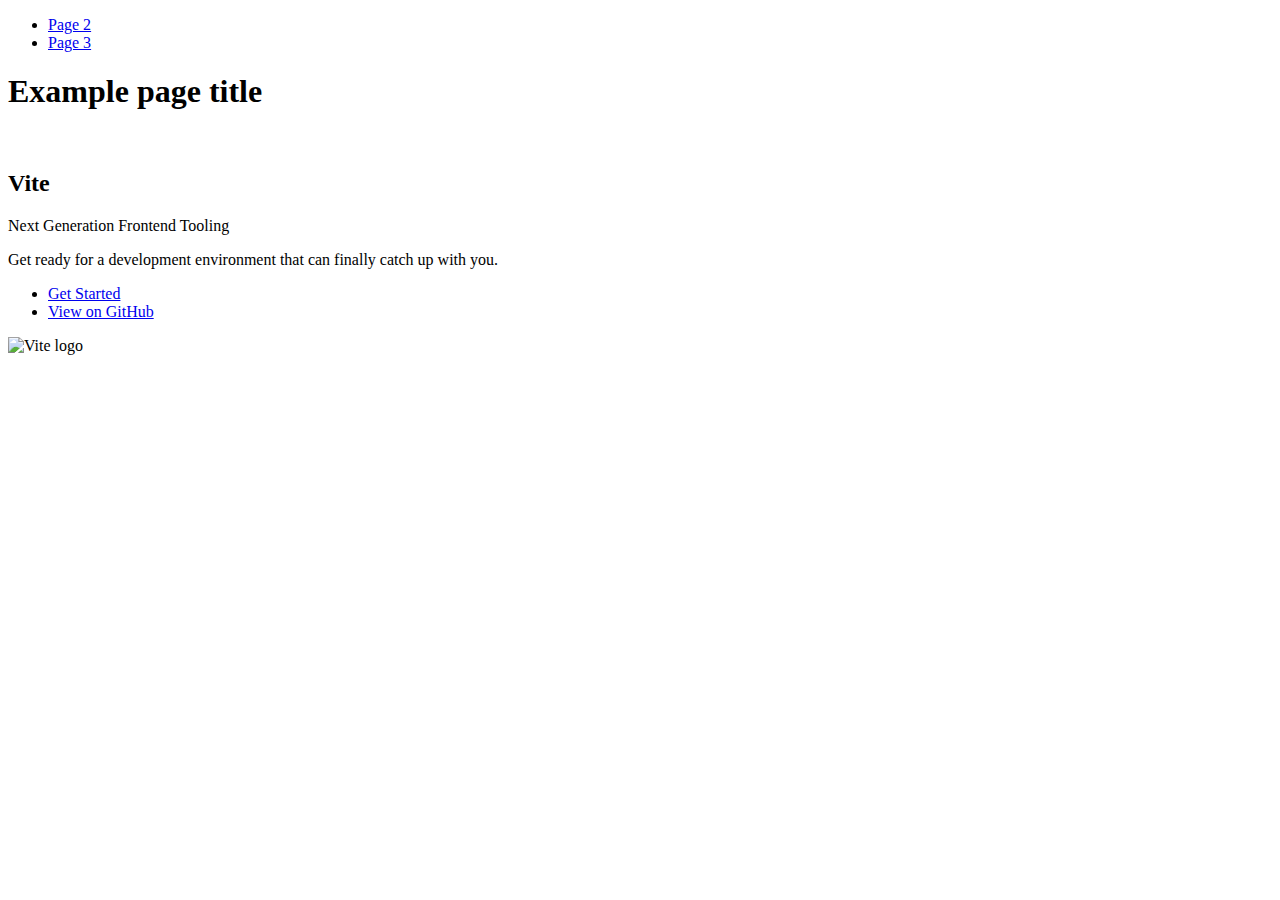
==== index.html @ efe0ac98 "Deploying to gh-pages from @ DmytroBezghubenko/goit-js-hw-09@80d35a66a72be279f062f65206a256ebe7ed16f" ====
<!DOCTYPE html>
<html lang="en">
  <head>
    <meta charset="UTF-8" />
    <link rel="icon" type="image/svg+xml" href="/goit-js-hw-09/favicon.svg" />
    <meta name="viewport" content="width=device-width, initial-scale=1.0" />
    <title>Vanilla App Template</title>
    
    <script type="module" crossorigin src="/goit-js-hw-09/commonHelpers.js"></script>
    <link rel="stylesheet" href="/goit-js-hw-09/assets/index-10c40100.css">
  </head>
  <body>
    <header class="header">
  <nav class="nav">
    <ul class="nav-list">
      <li class="nav-item">
        <a href="./page-2.html" class="nav-link">Page 2</a>
      </li>

      <li class="nav-item">
        <a href="./page-3.html" class="nav-link">Page 3</a>
      </li>
    </ul>
  </nav>
</header>


    <section>
      <h1>Example page title</h1>
      <!-- Path to images as from index.html file -->
      <img src="/goit-js-hw-09/assets/javascript-8dac5379.svg" alt="" />
    </section>

    <!-- Loads the specified .html file -->
    <section class="vite-promo">
  <div class="container">
    <div class="wrapper">
      <h2 class="title">
        <span class="gradient">Vite</span>
      </h2>
      <p class="text">Next Generation Frontend Tooling</p>
      <p class="tagline">
        Get ready for a development environment that can finally catch up with
        you.
      </p>

      <ul class="actions">
        <li class="action">
          <a
            class="link"
            href="https://vitejs.dev/guide/"
            target="_blank"
            rel="noopener noreferrer"
            >Get Started</a
          >
        </li>
        <li class="action">
          <a
            class="link"
            href="https://github.com/vitejs/vite"
            target="_blank"
            rel="noopener noreferrer"
            >View on GitHub</a
          >
        </li>
      </ul>
    </div>

    <div class="thumb">
      <!-- Path to images as from index.html file -->
      <img
        class="pic"
        src="/goit-js-hw-09/assets/vite-logo-51249ca9.png"
        alt="Vite logo"
        width="640"
        height="640"
      />
    </div>
  </div>
</section>


    
  </body>
</html>
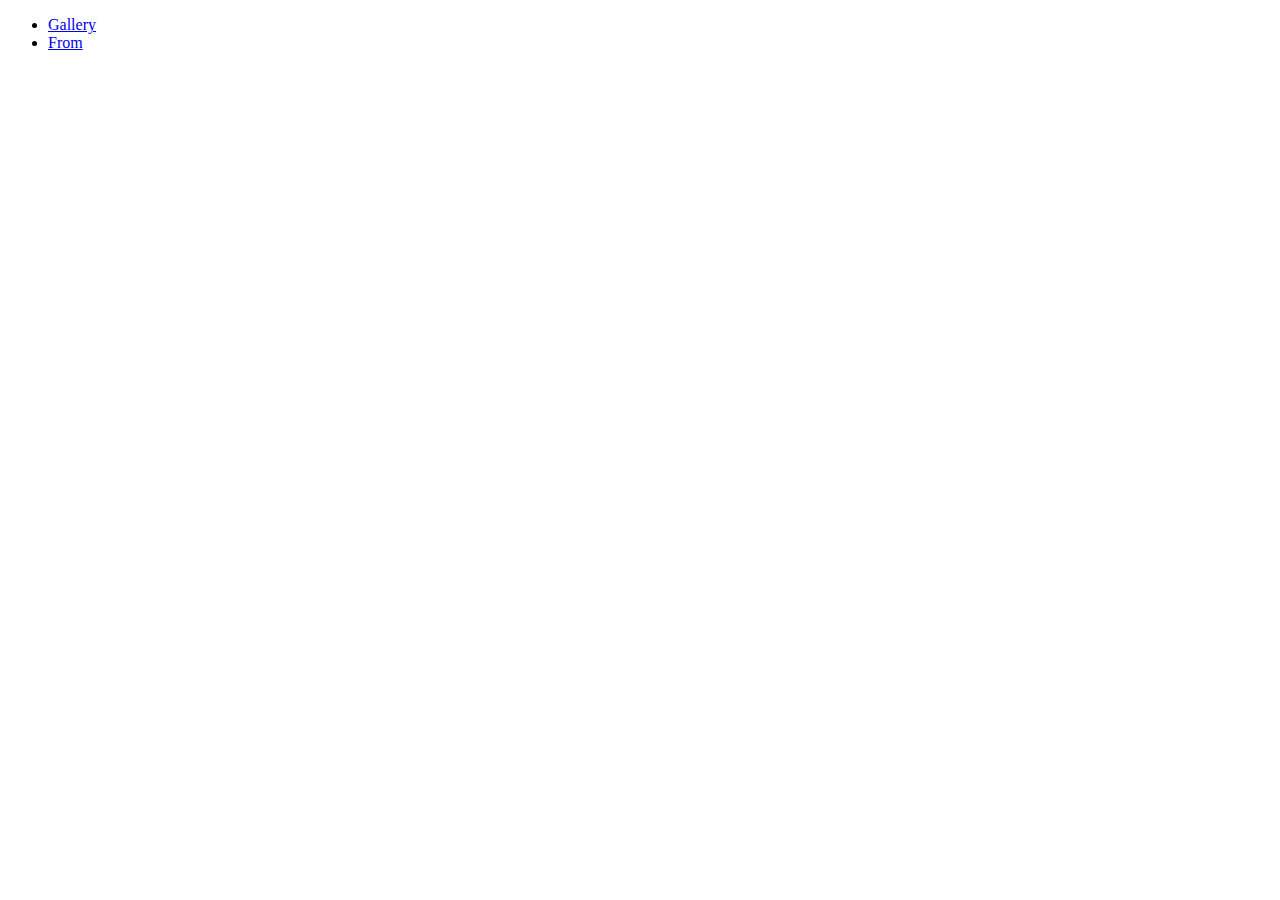
==== commit 3408492f: "Deploying to gh-pages from @ DmytroBezghubenko/goit-js-hw-09@3afd2b96b34020acfea06531226268b96d66319" ====
--- a/index.html
+++ b/index.html
@@ -6,80 +6,16 @@
     <meta name="viewport" content="width=device-width, initial-scale=1.0" />
     <title>Vanilla App Template</title>
     
-    <script type="module" crossorigin src="/goit-js-hw-09/commonHelpers.js"></script>
-    <link rel="stylesheet" href="/goit-js-hw-09/assets/index-10c40100.css">
+    <script type="module" crossorigin src="/goit-js-hw-09/assets/styles-3c4e11fa.js"></script>
+    <link rel="stylesheet" href="/goit-js-hw-09/assets/styles-d3b5fc92.css">
   </head>
   <body>
-    <header class="header">
-  <nav class="nav">
-    <ul class="nav-list">
-      <li class="nav-item">
-        <a href="./page-2.html" class="nav-link">Page 2</a>
-      </li>
-
-      <li class="nav-item">
-        <a href="./page-3.html" class="nav-link">Page 3</a>
-      </li>
-    </ul>
-  </nav>
-</header>
-
-
-    <section>
-      <h1>Example page title</h1>
-      <!-- Path to images as from index.html file -->
-      <img src="/goit-js-hw-09/assets/javascript-8dac5379.svg" alt="" />
-    </section>
-
-    <!-- Loads the specified .html file -->
-    <section class="vite-promo">
-  <div class="container">
-    <div class="wrapper">
-      <h2 class="title">
-        <span class="gradient">Vite</span>
-      </h2>
-      <p class="text">Next Generation Frontend Tooling</p>
-      <p class="tagline">
-        Get ready for a development environment that can finally catch up with
-        you.
-      </p>
-
-      <ul class="actions">
-        <li class="action">
-          <a
-            class="link"
-            href="https://vitejs.dev/guide/"
-            target="_blank"
-            rel="noopener noreferrer"
-            >Get Started</a
-          >
-        </li>
-        <li class="action">
-          <a
-            class="link"
-            href="https://github.com/vitejs/vite"
-            target="_blank"
-            rel="noopener noreferrer"
-            >View on GitHub</a
-          >
-        </li>
+    <nav>
+      <ul>
+        <li><a href="./1-gallery.html">Gallery</a></li>
+        <li><a href="./2-form.html">From</a></li>
       </ul>
-    </div>
-
-    <div class="thumb">
-      <!-- Path to images as from index.html file -->
-      <img
-        class="pic"
-        src="/goit-js-hw-09/assets/vite-logo-51249ca9.png"
-        alt="Vite logo"
-        width="640"
-        height="640"
-      />
-    </div>
-  </div>
-</section>
-
-
+    </nav>
     
   </body>
 </html>
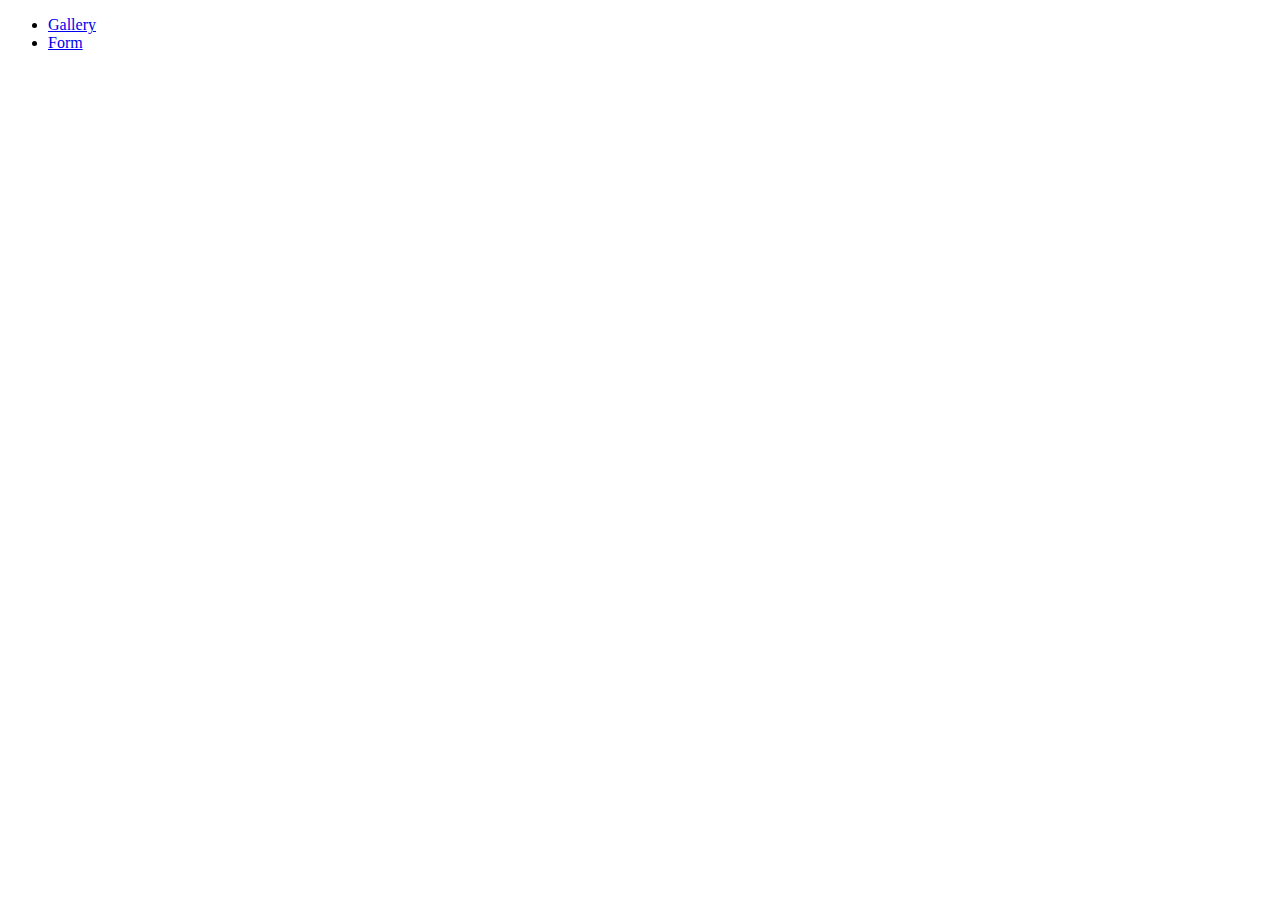
==== commit 0afc5a22: "Deploying to gh-pages from @ DmytroBezghubenko/goit-js-hw-09@8ea7aa8afc3693826030ea162ec9a6a70cd2999" ====
--- a/index.html
+++ b/index.html
@@ -6,14 +6,14 @@
     <meta name="viewport" content="width=device-width, initial-scale=1.0" />
     <title>Vanilla App Template</title>
     
-    <script type="module" crossorigin src="/goit-js-hw-09/assets/styles-3c4e11fa.js"></script>
-    <link rel="stylesheet" href="/goit-js-hw-09/assets/styles-d3b5fc92.css">
+    <script type="module" crossorigin src="/goit-js-hw-09/assets/styles-8036b508.js"></script>
+    <link rel="stylesheet" href="/goit-js-hw-09/assets/styles-8201a4f3.css">
   </head>
   <body>
     <nav>
-      <ul>
-        <li><a href="./1-gallery.html">Gallery</a></li>
-        <li><a href="./2-form.html">From</a></li>
+      <ul class="menuList">
+        <li class="menuItem"><a href="./1-gallery.html">Gallery</a></li>
+        <li class="menuItem"><a href="./2-form.html">Form</a></li>
       </ul>
     </nav>
     
